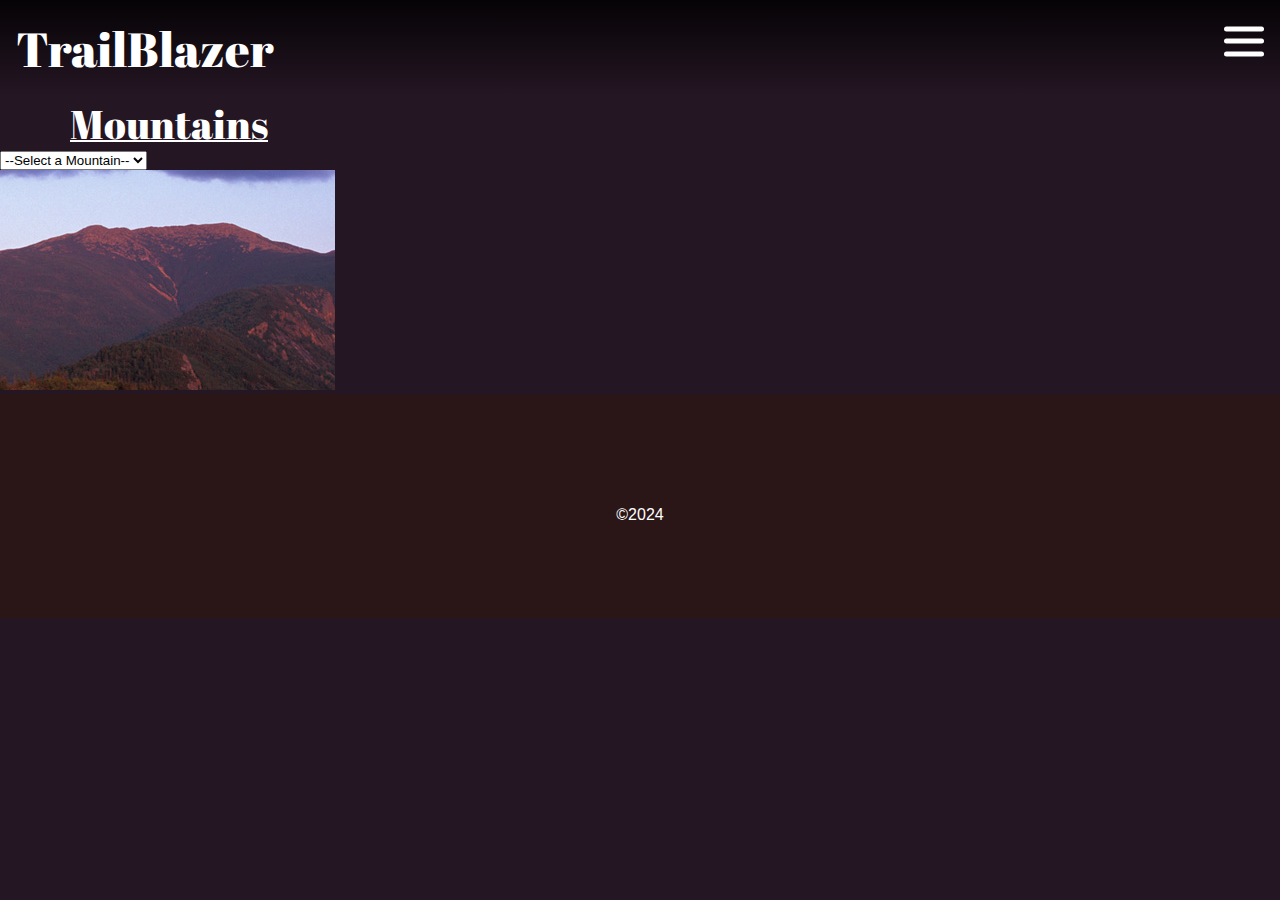
==== mountains.html @ 86b81a77 "parks page completed" ====
<!DOCTYPE html>
<html lang="en">

<head>
    <meta charset="UTF-8">
    <meta name="viewport" content="width=device-width, initial-scale=1.0">
    <title>Document</title>
    <link rel="stylesheet" href="./styles/main.css">
    <script src="./scripts/main.js"></script>
    <script src="./scripts/mountainData.js"></script>
    <script src="./scripts/mountains.js"></script>
    <script src="./styles/mountains.css"></script>
    <link rel="preconnect" href="https://fonts.googleapis.com">
    <link rel="preconnect" href="https://fonts.gstatic.com" crossorigin>
    <link href="https://fonts.googleapis.com/css2?family=Abril+Fatface&display=swap" rel="stylesheet">

</head>

<body>

    <div class="offScreenMenu">
        <ul>
          <li><a href="index.html">Home</a></li>
          <li><a href="parks.html">Parks</a></li>
          <li><a href="mountains.html">Mountains</a></li>
        </ul>
      </div>
      <nav>
        <img src="https://th.bing.com/th/id/R.4bd53d37d025a0f4f0b40715c4af44fb?rik=YRZP%2fBZWSLq1Wg&riu=http%3a%2f%2fpngimg.com%2fuploads%2fmountain%2fmountain_PNG22.png&ehk=jpN25eGwUZfaQ7tyLCywuHxiHkzHRZ5TTteNHrIW598%3d&risl=&pid=ImgRaw&r=0" alt="" id="logo">
        <h1>TrailBlazer</h1>
        <div class="hamMenu">
          <span></span>
          <span></span>
          <span></span>
        </div>
    </nav>
    <h2>Mountains</h2>
<select id="mountainList">
  <option value="">--Select a Mountain--</option>
</select>
<div id="mountainResults">
<img src="./images/Lafayette-StoryImage_2.jpg" alt="">
</div>
    <footer>&copy;2024</footer>
</body>

</html>
---- styles/main.css ----
* {
    margin: 0;
    padding: 0;
    box-sizing: border-box;
    list-style: none;
    text-decoration: none;
}

a {
    color: white;
    font-family: "Abril Fatface", serif;
    font-weight: 200;
}
a:visited {
    color: white;
}
a:hover {
    color: #b87c23;
}

body {
    background-color: rgb(37, 22, 36);
    font-family: sans-serif;
}



/* off-screen-menu */
.offScreenMenu {
    background-color:  rgba(0, 0, 0, 0.384);
    height: 100vh;
    width: 100%;
    max-width: 450px;
    position: fixed;
    top: 0;
    right: -450px;
    display: flex;
    flex-direction: column;
    align-items: center;    
    justify-content: center;
    text-align: center;
    font-size: 3rem;
    transition: .3s ease;
}
.offScreenMenu.active {
    right: 0;
}



/* nav */
nav {
    padding: 1rem;
    display: flex;
    background: linear-gradient(0deg, rgba(255, 255, 255, 0),rgba(0, 0, 0, 0.863) 100%);
}



/* ham menu */
.hamMenu {
    height: 50px;
    width: 40px;
    margin-left: auto;
    position: relative;
}
.hamMenu span {
    height: 5px;
    width: 100%;
    background-color: #ffffff;
    border-radius: 35px;
    position: absolute;
    left: 50%;
    top: 50%;
    transform: translate(-50%, -50%);
    transition: .3s ease;
}
.hamMenu span:nth-child(1) {
    top: 25%;
}
.hamMenu span:nth-child(3) {
    top: 75%;
}
.hamMenu.active span {
    background-color: rgb(255, 255, 255);
}
.hamMenu.active span:nth-child(1) {
    top: 50%;
    transform: translate(-50%, -50%) rotate(45deg);
}
.hamMenu.active span:nth-child(2) {
    opacity: 0;
}
.hamMenu.active span:nth-child(3) {
    top: 50%;
    transform: translate(-50%, -50%) rotate(-45deg);
}
/*end of ham menu*/

  footer{
    background-color: rgba(44, 22, 22, 0.911);
    color: white;
    padding: 2rem;
    text-align: center;
    bottom: 0;
    height:50px;
    position:static;
    width: 100%;
    padding:7rem
  }
  h1{
    font-size: 3rem;
    color: rgb(255, 255, 255);
    font-family: "Abril Fatface", serif;
  font-weight: 200;
  }

  h2{
    font-size: 2.5rem;
    font-family: "Abril Fatface", serif;
    font-weight: 200;
    color: white;
    margin-left: 70px;
    text-decoration: 2px underline;
  }
  
#logo{
    height: 55px;
    position: static;
    float:left;
}
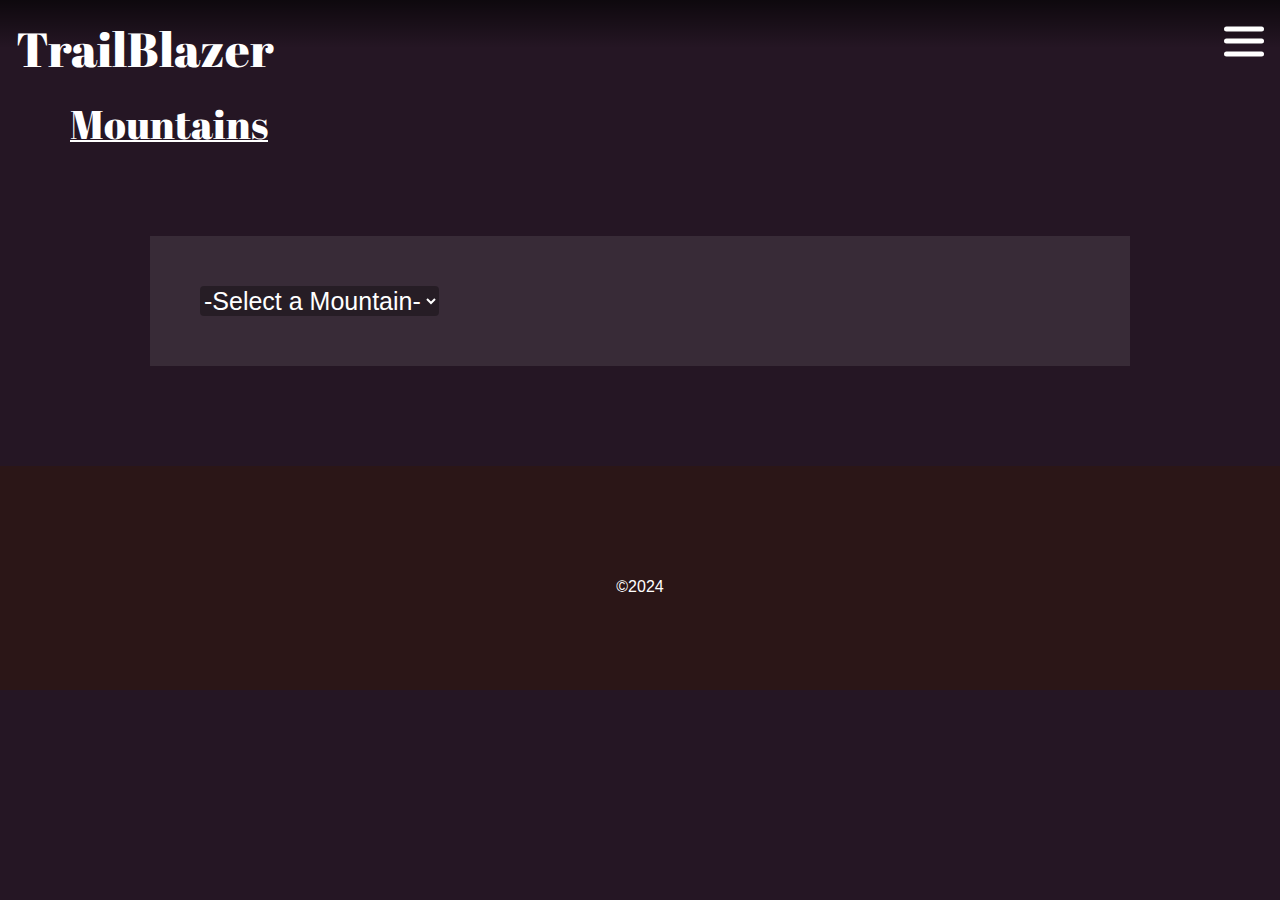
==== commit d081bc21: "home page completed" ====
--- a/mountains.html
+++ b/mountains.html
@@ -6,10 +6,10 @@
     <meta name="viewport" content="width=device-width, initial-scale=1.0">
     <title>Document</title>
     <link rel="stylesheet" href="./styles/main.css">
+    <link rel="stylesheet" href="./styles/mountains.css">
     <script src="./scripts/main.js"></script>
     <script src="./scripts/mountainData.js"></script>
     <script src="./scripts/mountains.js"></script>
-    <script src="./styles/mountains.css"></script>
     <link rel="preconnect" href="https://fonts.googleapis.com">
     <link rel="preconnect" href="https://fonts.gstatic.com" crossorigin>
     <link href="https://fonts.googleapis.com/css2?family=Abril+Fatface&display=swap" rel="stylesheet">
@@ -35,11 +35,13 @@
         </div>
     </nav>
     <h2>Mountains</h2>
+    <div id="container2">
 <select id="mountainList">
-  <option value="">--Select a Mountain--</option>
+  <option value="">-Select a Mountain-</option>
 </select>
 <div id="mountainResults">
-<img src="./images/Lafayette-StoryImage_2.jpg" alt="">
+<!--<img src="./images/Lafayette-StoryImage_2.jpg" alt="">-->
+</div>
 </div>
     <footer>&copy;2024</footer>
 </body>
--- a/styles/main.css
+++ b/styles/main.css
@@ -1,3 +1,4 @@
+
 * {
     margin: 0;
     padding: 0;
@@ -27,7 +28,7 @@
 
 /* off-screen-menu */
 .offScreenMenu {
-    background-color:  rgba(0, 0, 0, 0.384);
+    background-color:  rgba(0, 0, 0, 0.521);
     height: 100vh;
     width: 100%;
     max-width: 450px;
@@ -106,7 +107,8 @@
     height:50px;
     position:static;
     width: 100%;
-    padding:7rem
+    padding:7rem;
+    float: inline-end;
   }
   h1{
     font-size: 3rem;
--- a/styles/mountains.css
+++ b/styles/mountains.css
@@ -0,0 +1,24 @@
+#container2{
+    padding:50px;
+    text-align:calc(3%);
+    color:white;
+    background-color:rgba(255, 255, 254, 0.089) ;
+    font-size: 20px;
+    font-family:'Gill Sans', 'Gill Sans MT', Calibri, 'Trebuchet MS', sans-serif;
+    font-weight: 100;
+    align-self: center;
+    margin:85px 150px 100px 150px;
+}
+
+select, option{
+    font-size: 25px;
+    background-color: rgba(0, 0, 0, 0.322);
+    border: none;
+    border-radius: 4px;
+    color:white
+}
+
+nav{
+    background: linear-gradient(0deg,  rgb(37, 22, 36), rgba(0, 0, 0, 0),  rgba(0, 0, 0, 0.63) ), url(https://images.hdqwalls.com/download/dark-winter-lake-sunlight-4k-d5-1920x1080.jpg);
+}
+
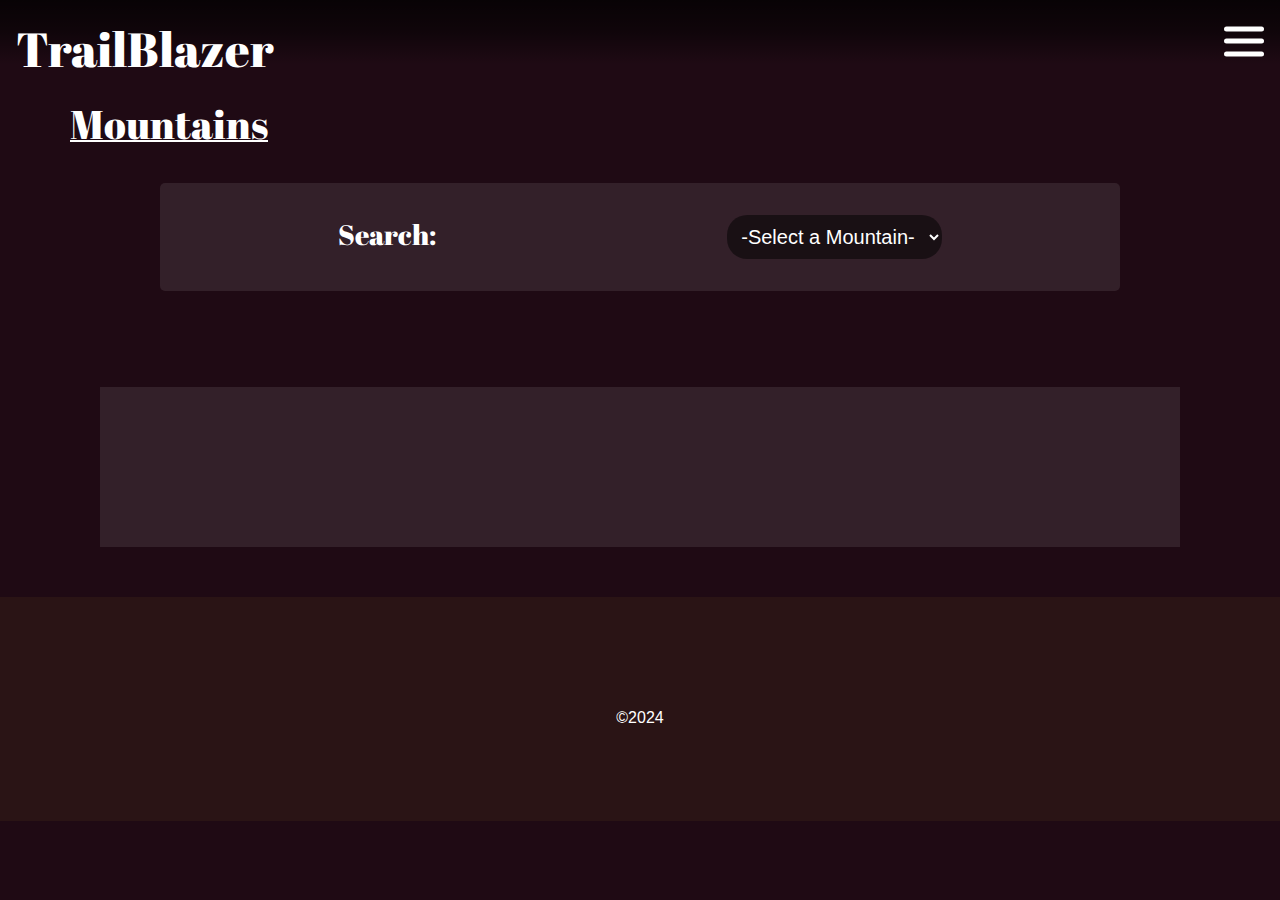
==== commit 7da06bf0: "all pages completed" ====
--- a/mountains.html
+++ b/mountains.html
@@ -4,7 +4,7 @@
 <head>
     <meta charset="UTF-8">
     <meta name="viewport" content="width=device-width, initial-scale=1.0">
-    <title>Document</title>
+    <title>TrailBlazer - Mountains</title>
     <link rel="stylesheet" href="./styles/main.css">
     <link rel="stylesheet" href="./styles/mountains.css">
     <script src="./scripts/main.js"></script>
@@ -13,7 +13,9 @@
     <link rel="preconnect" href="https://fonts.googleapis.com">
     <link rel="preconnect" href="https://fonts.gstatic.com" crossorigin>
     <link href="https://fonts.googleapis.com/css2?family=Abril+Fatface&display=swap" rel="stylesheet">
-
+    <link rel="preconnect" href="https://fonts.googleapis.com">
+    <link rel="preconnect" href="https://fonts.gstatic.com" crossorigin>
+    <link href="https://fonts.googleapis.com/css2?family=Abril+Fatface&family=Radio+Canada+Big:ital,wght@0,400..700;1,400..700&display=swap" rel="stylesheet">
 </head>
 
 <body>
@@ -27,7 +29,7 @@
       </div>
       <nav>
         <img src="https://th.bing.com/th/id/R.4bd53d37d025a0f4f0b40715c4af44fb?rik=YRZP%2fBZWSLq1Wg&riu=http%3a%2f%2fpngimg.com%2fuploads%2fmountain%2fmountain_PNG22.png&ehk=jpN25eGwUZfaQ7tyLCywuHxiHkzHRZ5TTteNHrIW598%3d&risl=&pid=ImgRaw&r=0" alt="" id="logo">
-        <h1>TrailBlazer</h1>
+        <a href="index.html"><h1>TrailBlazer</h1></a>
         <div class="hamMenu">
           <span></span>
           <span></span>
@@ -36,13 +38,14 @@
     </nav>
     <h2>Mountains</h2>
     <div id="container2">
+      <h3>Search:</h3>
 <select id="mountainList">
   <option value="">-Select a Mountain-</option>
 </select>
+</div>
 <div id="mountainResults">
-<!--<img src="./images/Lafayette-StoryImage_2.jpg" alt="">-->
 </div>
-</div>
+
     <footer>&copy;2024</footer>
 </body>
 
--- a/styles/main.css
+++ b/styles/main.css
@@ -20,15 +20,16 @@
 }
 
 body {
-    background-color: rgb(37, 22, 36);
+    
     font-family: sans-serif;
+    background-color: rgb(31, 10, 20);
 }
 
 
 
 /* off-screen-menu */
 .offScreenMenu {
-    background-color:  rgba(0, 0, 0, 0.521);
+    background-color:  rgba(0, 0, 0, 0.836);
     height: 100vh;
     width: 100%;
     max-width: 450px;
--- a/styles/mountains.css
+++ b/styles/mountains.css
@@ -1,24 +1,71 @@
 #container2{
-    padding:50px;
-    text-align:calc(3%);
-    color:white;
-    background-color:rgba(255, 255, 254, 0.089) ;
-    font-size: 20px;
-    font-family:'Gill Sans', 'Gill Sans MT', Calibri, 'Trebuchet MS', sans-serif;
+    
+    background-color: rgba(255, 255, 254, 0.089);
+    margin: 2rem 10rem 6rem 10rem;
+    padding:2rem;
+    border-radius: 5px;
+    color:rgb(255, 255, 255);
+    font-size: 1.5rem;
+    display: flex;
+    justify-content: space-around;
+    font-family: "Abril Fatface", serif;
     font-weight: 100;
-    align-self: center;
-    margin:85px 150px 100px 150px;
 }
 
-select, option{
-    font-size: 25px;
-    background-color: rgba(0, 0, 0, 0.322);
+
+select {
+    font-size: 20px;
+    background-color: rgba(0, 0, 0, 0.493);
     border: none;
-    border-radius: 4px;
-    color:white
+    border-radius: 20px;
+    color:white;
+    align-self: center;
+    padding:10px;
+    
 }
 
 nav{
-    background: linear-gradient(0deg,  rgb(37, 22, 36), rgba(0, 0, 0, 0),  rgba(0, 0, 0, 0.63) ), url(https://images.hdqwalls.com/download/dark-winter-lake-sunlight-4k-d5-1920x1080.jpg);
+    background: linear-gradient(0deg,  rgb(31, 10, 20), rgba(0, 0, 0, 0),rgba(0, 0, 0, 0.486),  rgba(0, 0, 0, 0.747) ), url(https://images.hdqwalls.com/download/dark-winter-lake-sunlight-4k-d5-1920x1080.jpg);
 }
 
+#mountainResults{
+    background-color: rgba(255, 255, 255, 0.089);
+    font-size: 25px;
+    margin:50px 100px 50px 100px;
+    padding:80px;
+    color:white;
+    font-family: "Radio Canada Big", sans-serif;
+    font-weight: 100;
+    align-self:flex-start;
+    display: flex;
+    justify-content: space-around;
+}
+
+h3{
+font-weight: 100;
+
+}
+
+h4{
+    font-size: 40px;
+    font-family: "Abril Fatface", serif;
+    font-weight: 100;
+    
+
+}
+b, p{
+    font-size: 25px;
+    padding: 10px;
+}
+
+#mtnImages{
+    
+    height:400px;
+    margin: 100px;
+    padding: 5px;  
+}
+
+#mtnText{
+    right:100px;
+}
+
